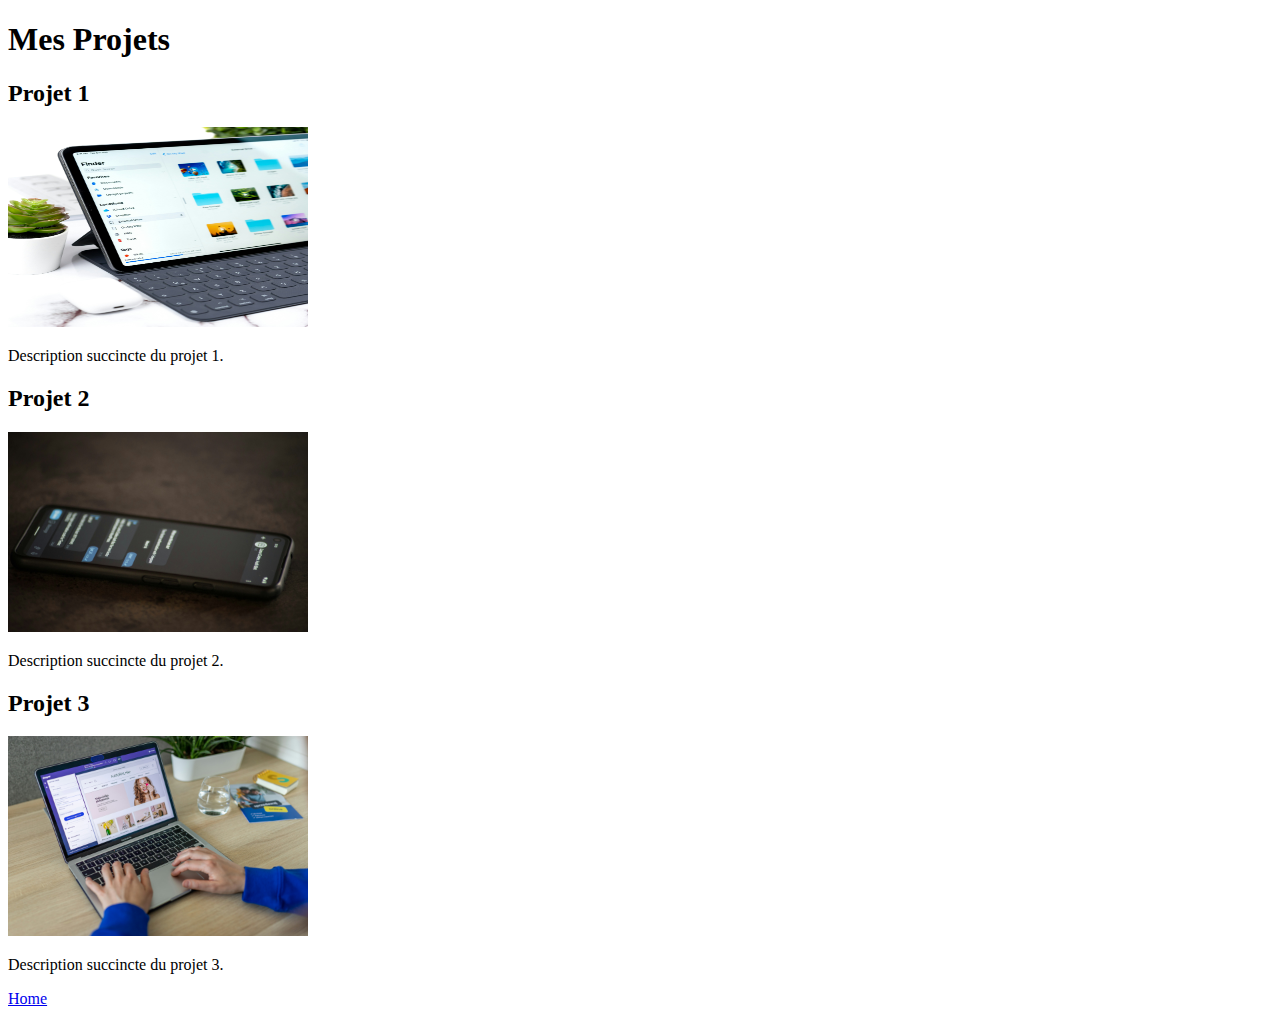
==== projects.html @ 829f3abb "Update portfolio" ====
<!DOCTYPE html>
<html lang="fr">
<head>
    <meta charset="UTF-8">
    <meta name="viewport" content="width=device-width, initial-scale=1.0">
    <title>Mes Projets</title>
</head>
<body>

<h1>Mes Projets</h1>

<div>
    <h2>Projet 1</h2>
    <img src="/asset/photo-1550529791-9799c4abb4ad.jpeg" alt="Image du projet 1" width="300" height="200">
    <p>Description succincte du projet 1.</p>
</div>

<div>
    <h2>Projet 2</h2>
    <img src="/asset/photo-1654764450232-d0724be6dcd7.jpeg" alt="Image du projet 2" width="300" height="200">
    <p>Description succincte du projet 2.</p>
</div>

<div>
    <h2>Projet 3</h2>
    <img src="/asset/photo-1688561808434-886a6dd97b8c.jpeg" alt="Image du projet 3" width="300" height="200">
    <p>Description succincte du projet 3.</p>
</div>

<a href="index.html">Home</a>

</body>
</html>
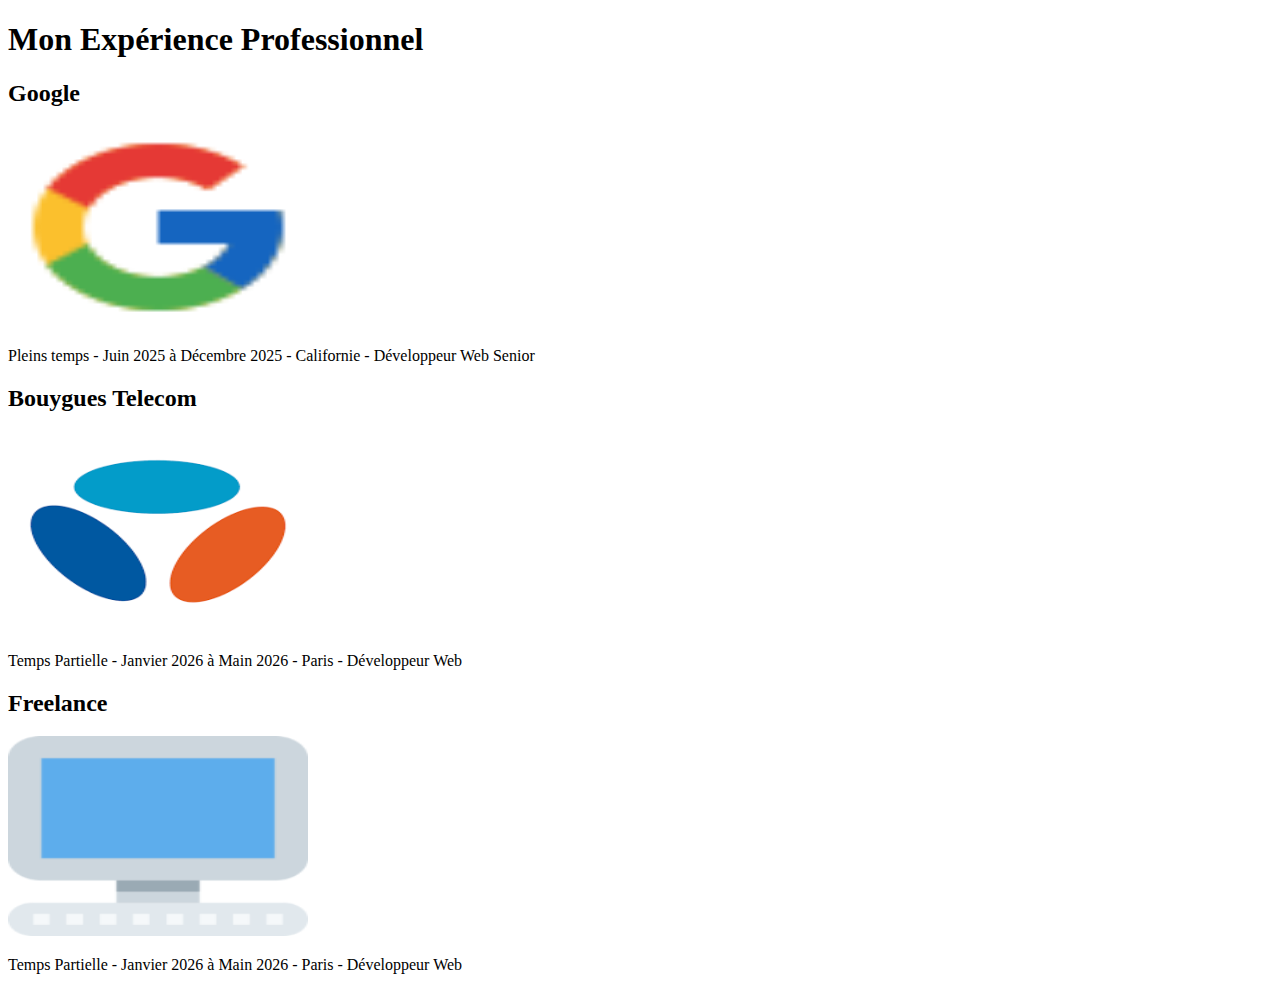
==== commit 02f64866: "Update portfolio" ====
--- a/projects.html
+++ b/projects.html
@@ -7,27 +7,25 @@
 </head>
 <body>
 
-<h1>Mes Projets</h1>
+<h1>Mon Expérience Professionnel</h1>
 
 <div>
-    <h2>Projet 1</h2>
-    <img src="/asset/photo-1550529791-9799c4abb4ad.jpeg" alt="Image du projet 1" width="300" height="200">
-    <p>Description succincte du projet 1.</p>
+    <h2>Google</h2>
+    <img src="/asset/icons8-logo-google-48.png" alt="Expérience 1" width="300" height="200">
+    <p>Pleins temps - Juin 2025 à Décembre 2025 - Californie - Développeur Web Senior </p>
 </div>
 
 <div>
-    <h2>Projet 2</h2>
-    <img src="/asset/photo-1654764450232-d0724be6dcd7.jpeg" alt="Image du projet 2" width="300" height="200">
-    <p>Description succincte du projet 2.</p>
+    <h2>Bouygues Telecom</h2>
+    <img src="/asset/images2.png" alt="Expérience 2" width="300" height="200">
+    <p>Temps Partielle - Janvier 2026 à Main 2026 - Paris - Développeur Web </p>
 </div>
 
 <div>
-    <h2>Projet 3</h2>
-    <img src="/asset/photo-1688561808434-886a6dd97b8c.jpeg" alt="Image du projet 3" width="300" height="200">
-    <p>Description succincte du projet 3.</p>
+    <h2>Freelance</h2>
+    <img src="/favicon/apple-touch-icon.png" alt="Expérience 3" width="300" height="200">
+    <p>Temps Partielle - Janvier 2026 à Main 2026 - Paris - Développeur Web</p>
 </div>
-
-<a href="index.html">Home</a>
 
 </body>
 </html>
